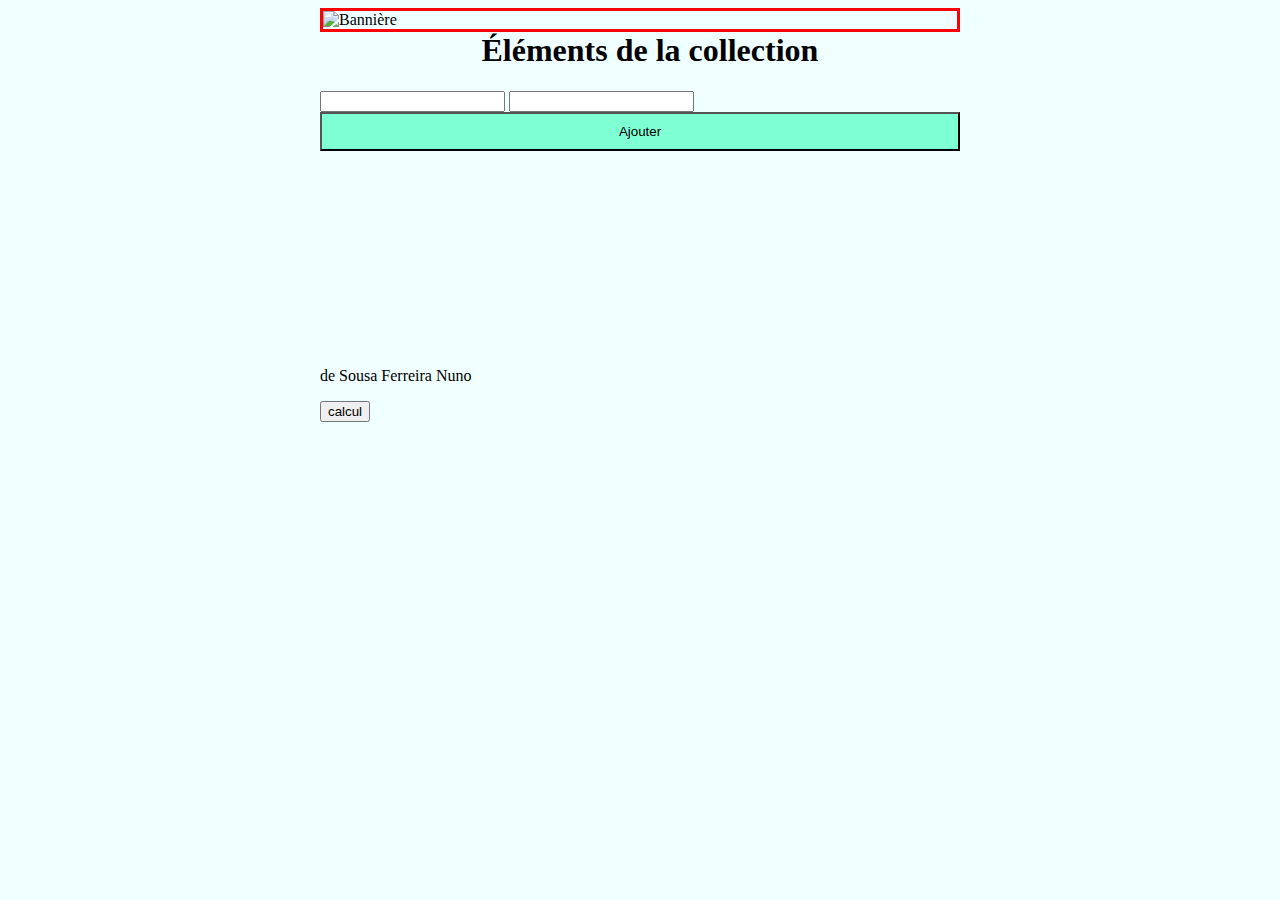
==== frontend/colle.html @ 69d065e9 "Add files via upload" ====
<!DOCTYPE html>
<html lang="en">
    <head>
        <meta charset="UTF-8">
        <link rel="stylesheet" href="css/style.css">
        <title>Collection</title>
        <script src="js/recupID.js"></script>
        <script src="js/affichEntite.js"></script>
        <script src="js/ajoutEntit.js"></script>
        <script src="js/calCul.js"></script>
    </head>
    <body onload="affichEnt('enti')">
        <header>
           <img id="ban" src="/img/banniere.png" alt="Bannière">
           <h1>Éléments de la collection</h1>
        </header>
        <section>
            <ul id="enti">
            </ul>
        </section>
        <section>
            <form method="get" onsubmit="return ajout()" id="ajout">
                <input type="text" name="nom" id="nom" required >
                <input type="text" name="description" id="des">
                <input type="submit" value="Ajouter">
            </form>
        </section>
        <footer>
            <p>de Sousa Ferreira Nuno</p>
            <button onclick="calCul()">calcul </button>
            <p id="calc"></p>
        </footer>
    </body>
</html>
---- frontend/css/style.css ----
body{
    margin-left: 25%;
    margin-right: 25%;
    background-color: azure;

}
header{
    border: solid red;
}
h1{
    float: inline-end;
    width: 75%;
    font-family: Comic Sans MS;
}
#collec{
    box-sizing: border-box;
    border : 1px solid black;
    width: 100%;
    background-color: aliceblue;

}

.tab{
    height: 50px;
    width: 25%;
    border : 1px solid black;
}
input[type=submit]{
    background-color: aquamarine;
    color: black;
    padding: 10px 10px;
    text-decoration: none;
    width: 100%
}
footer{
    position: relative;
    top: 200px;
}
.ban{
    float: left;
}
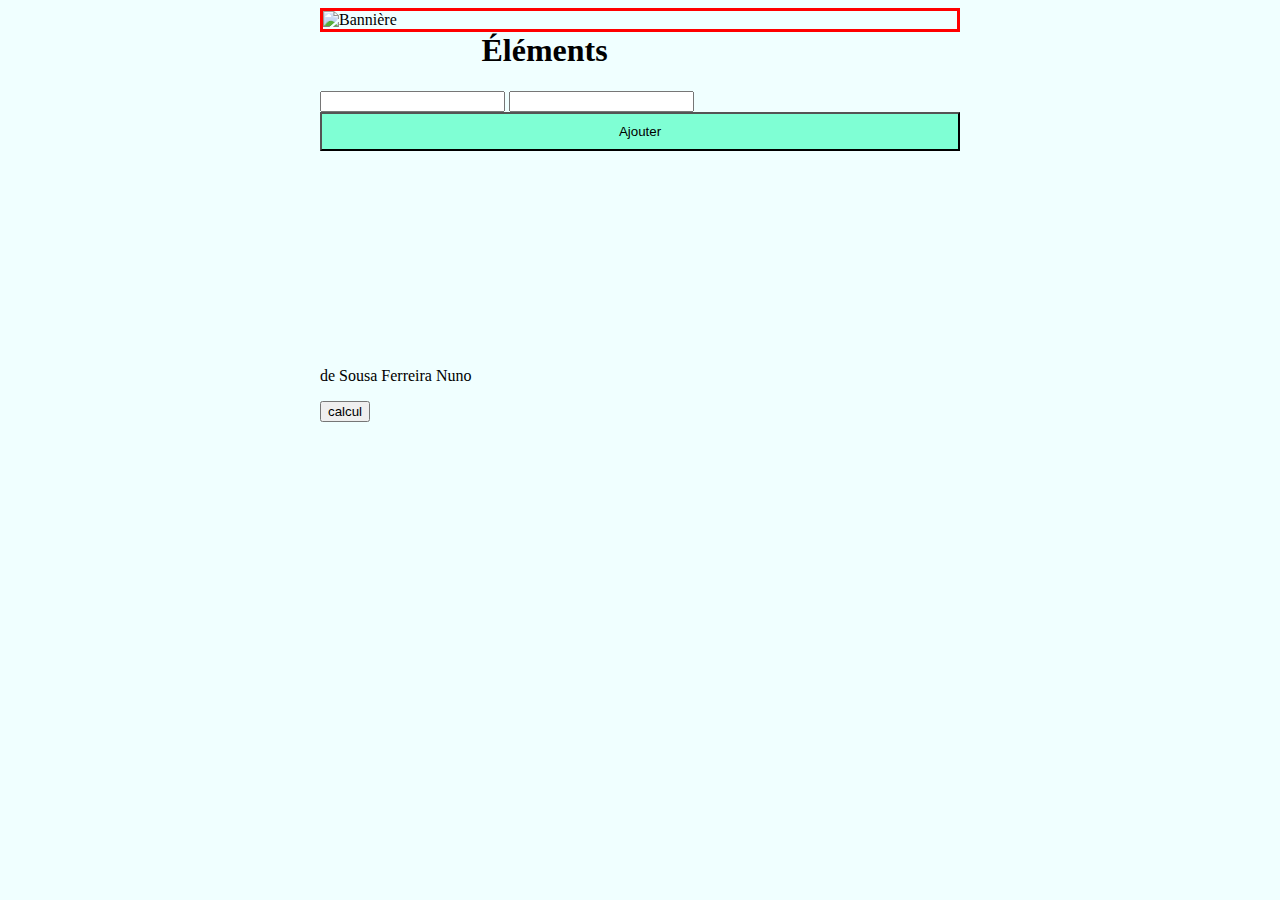
==== commit 8aa8af15: "Add files via upload" ====
--- a/frontend/colle.html
+++ b/frontend/colle.html
@@ -12,7 +12,7 @@
     <body onload="affichEnt('enti')">
         <header>
            <img id="ban" src="/img/banniere.png" alt="Bannière">
-           <h1>Éléments de la collection</h1>
+           <h1>Éléments</h1>
         </header>
         <section>
             <ul id="enti">
@@ -21,13 +21,13 @@
         <section>
             <form method="get" onsubmit="return ajout()" id="ajout">
                 <input type="text" name="nom" id="nom" required >
-                <input type="text" name="description" id="des">
+                <input type="text" name="description" id="des" required>
                 <input type="submit" value="Ajouter">
             </form>
         </section>
         <footer>
             <p>de Sousa Ferreira Nuno</p>
-            <button onclick="calCul()">calcul </button>
+            <button onclick="calCul()">calcul</button>
             <p id="calc"></p>
         </footer>
     </body>
